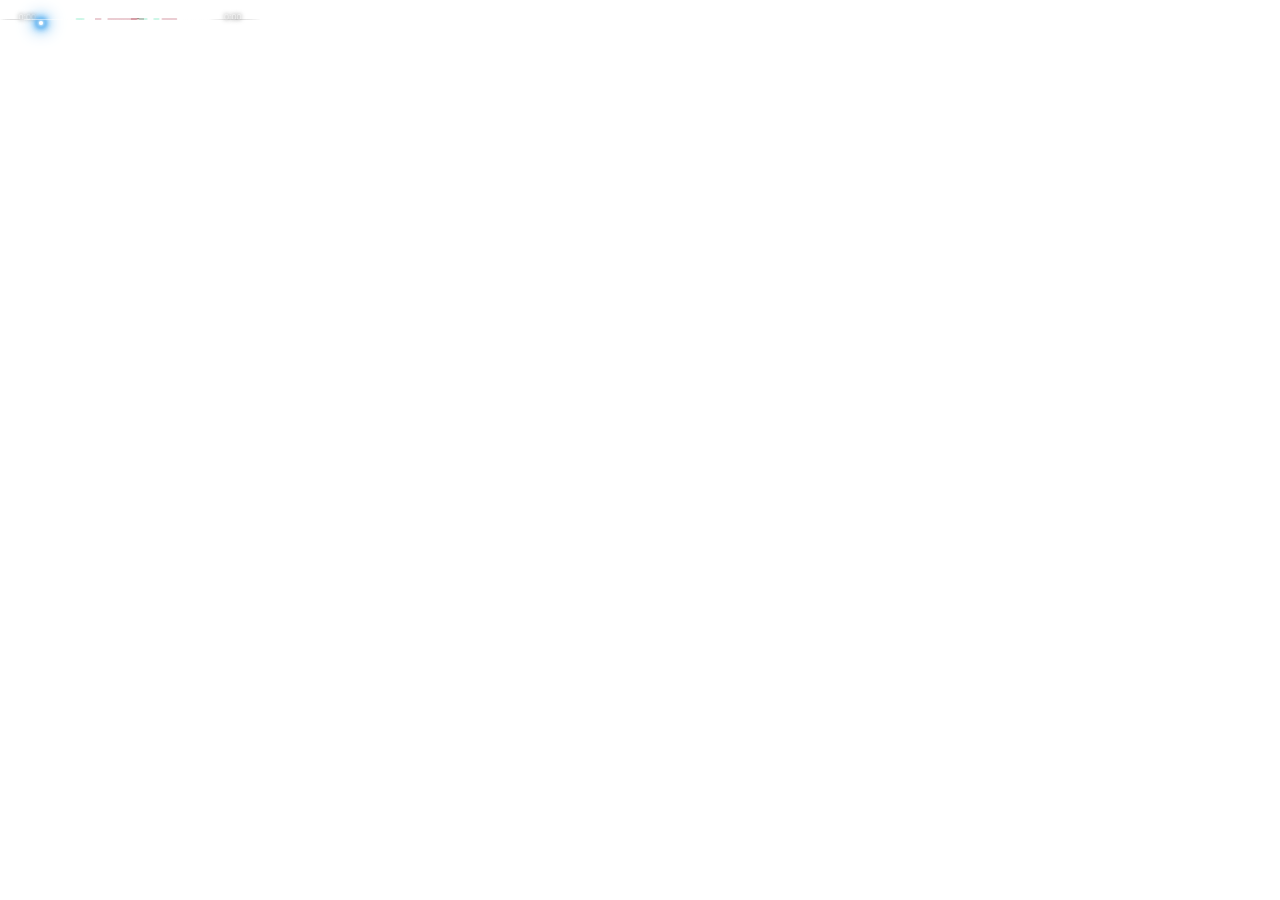
==== boca/index.html @ bad3ed1a "Catálogo de herramientas completo, música real, boca (overlay), y varios fixes de cerebro Cerebro/he" ====
<!doctype html>
<html>
<head>
<meta charset="utf-8">
<script src="siriwave.umd.js"></script>
<style>
  html, body {
    margin: 0;
    background: transparent;
    overflow: hidden;
    {# background: #000000; #}
  }

  #boca-wrapper {
    position: relative;
    width: 260px;
        height: 69px;
  }

  #onda-wrapper {
    position:relative;
  }

  #onda {
    width: 260px;
    height: 50px;
    position: relative;
    z-index: 1;
  }
  #info {
    position: absolute;
    left: 0;
    bottom: 32px;
    right: 0;
    height: 12px;
    box-sizing: border-box;
    padding: 0 10px;
    opacity: 0;
    transition: opacity 0.6s ease;
  }
  #info.visible {
    opacity: 0.7;
  }
  #cancion {
    color: rgba(255, 255, 255, 0.8);
    font: 11px -apple-system, "Segoe UI", sans-serif;
    text-align: center;
    white-space: nowrap;
    overflow: hidden;
    text-overflow: ellipsis;
    text-shadow: 0 0 6px rgba(0,0,0,0.6);
    margin-bottom: 3px;
  }
  #fila-progreso {
    display: flex;
    align-items: center;
    gap: 6px;
    position: absolute;
    left: 10px;
    right: 10px;
    top: 22px;
    z-index: 0;
  }
  #fila-progreso span {
    color: rgba(255, 255, 255, 0.55);
    font: 9px -apple-system, "Segoe UI", sans-serif;
    text-shadow: 0 0 4px rgba(0,0,0,0.6);
    min-width: 26px;
  }
  #tiempo-actual { text-align: right; margin-top: -12px; }
  #tiempo-total { text-align: left; margin-top: -12px;}
  /* Barra de luz: adaptada de un diseño que pasó el usuario (gradiente
     animado + brillo "respirando" + puntas achaflanadas). El chaflán
     original era de 16px para una barra de 520px -- acá se achica a 3px
     (mismo alto que la barra) para que no se vea como un rombo en algo
     tan chico. */
  @property --glow {
    syntax: "<color>";
    inherits: false;
    initial-value: #168fe9;
  }
  #barra {
    flex: 1;
    height: 2px;
    position: relative;
    background: transparent;
    overflow: visible;
  }
  #barra::before {
    content: "";
    position: absolute;
    inset: 0;
    background: rgba(255, 255, 255, 0);
    clip-path: polygon(0 50%, 3px 0, calc(100% - 3px) 0, 100% 50%, calc(100% - 3px) 100%, 3px 100%);
  }
  #barra-relleno {
    height: 100%;
    width: 0%;
    position: relative;
    {# clip-path: polygon(0 50%, 3px 0, calc(100% - 3px) 0, 100% 50%, calc(100% - 3px) 100%, 3px 100%); #}
    background: linear-gradient(90deg,
      #168fe9 0%, #20dba5 17%, #f33f64 34%, #ffffff 42%,
      #26e993 50%, #2668db 67%, #168fe9 84%, #20dba5 100%
    );
    background-size: 300% 100%;
    filter: drop-shadow(0 0 3px var(--glow)) drop-shadow(0 0 8px var(--glow));
    background: #fff;
    border-radius: 100%;
    opacity: 1;
    animation:
      barra-color-flow 4s linear infinite,
      barra-glow-color 4s linear infinite,
      barra-respira 1.8s ease-in-out infinite;
  }
  /* Puntito de luz en la punta del progreso, un poco más fuerte que el
     resto de la barra pero sin llamar demasiado la atención. */
  #barra-relleno::after {
    content: "";
    position: absolute;
    right: -1px;
    top: 50%;
    width: 4px;
    height: 4px;
    transform: translateY(-50%);
    border-radius: 50%;
    background: #fff;
    box-shadow: 0 0 3px 1px rgba(255, 255, 255, 0.85), 0 0 7px 2px var(--glow);
  }
  @keyframes barra-respira {
    50% {
      filter: brightness(1.25) drop-shadow(0 0 4px var(--glow)) drop-shadow(0 0 11px var(--glow));
    }
  }
  @keyframes barra-color-flow {
    to { background-position: -300% 0; }
  }
  @keyframes barra-glow-color {
    0%, 100% { --glow: #168fe9; }
    25% { --glow: #20dba5; }
    42% { --glow: #f33f64; }
    52% { --glow: #ffffff; }
    68% { --glow: #26e993; }
    84% { --glow: #2668db; }
  }
  @media (prefers-reduced-motion: reduce) {
    #barra-relleno { animation: none; }
  }
</style>
</head>
<body>
  <div id="boca-wrapper">

    <div id="onda-wrapper">
      <div id="onda"></div>
      <div id="fila-progreso">
        <span id="tiempo-actual">0:00</span>
        <div id="barra"><div id="barra-relleno"></div></div>
        <span id="tiempo-total">0:00</span>
      </div>
    </div>
    <div id="info">
      <div id="cancion"></div>
    </div>
  </div>
<script>
// Es render, no IA: RMS -> amplitud de la onda, con suavizado asimétrico
// propio (ataque rápido, decaimiento lento) antes de pasárselo a SiriWave
// (que además tiene su propio lerp interno, así que queda doblemente
// suave). El RMS crudo tiembla -- esto es lo que separa "se ve pro" de
// "se ve amateur".

const COLORES = {
  idle:        "#4a4458",
  escuchando:  "#7c5cff",
  pensando:    "#c77dff",
  hablando:    "#7c5cff",
  musica:      "#5cffd4",
};

const AMPLITUD_IDLE = 0.15;
const AMPLITUD_ESCUCHANDO = 0.35;
const AMPLITUD_PENSANDO = 0.45;

const wave = new SiriWave({
  container: document.getElementById("onda"),
  style: "ios9",
  color: "#7c5cff",
  speed: 0.06,
  amplitude: AMPLITUD_IDLE,
  autostart: true,
});

let estado = "idle";
let nivelCrudo = 0;
let nivelSuave = AMPLITUD_IDLE;

const ATAQUE = 0.7;       // qué tan rápido sube la amplitud al hablar
const DECAIMIENTO = 0.25; // más rápido que antes (0.08): con eso la onda
                          // quedaba "abierta" en los silencios entre
                          // palabras, se veía desacoplada del audio real.

function amplitudObjetivo() {
  if (estado === "hablando" || estado === "musica") return nivelCrudo;
  if (estado === "pensando") return AMPLITUD_PENSANDO;
  if (estado === "escuchando") return AMPLITUD_ESCUCHANDO;
  return AMPLITUD_IDLE;
}

function animar() {
  const objetivo = amplitudObjetivo();
  const tasa = objetivo > nivelSuave ? ATAQUE : DECAIMIENTO;
  nivelSuave += (objetivo - nivelSuave) * tasa;
  wave.setAmplitude(nivelSuave);
  // La velocidad de la onda también sigue el nivel: antes era fija
  // mientras hablaba, y una onda moviéndose siempre igual sin importar
  // qué tan fuerte suena la voz es justo lo que se veía desacoplado.
  if (estado === "hablando" || estado === "musica") {
    wave.setSpeed(0.04 + nivelSuave * 0.18);
  }
  requestAnimationFrame(animar);
}
requestAnimationFrame(animar);

// Mutter no respeta "siempre encima" de forma persistente: si el usuario
// foca otra ventana mientras Tero habla, la boca cae atrás igual aunque
// se haya traído al frente al empezar. Como no hay layer-shell, se
// reintenta a repetición mientras dura el habla, no solo una vez al
// arrancar -- molesto pero es lo que hay sin tocar el compositor.
let intervaloFrente = null;

function empezarATraerAlFrente() {
  if (intervaloFrente !== null || !window.pywebview) return;
  window.pywebview.api.traer_al_frente();
  intervaloFrente = setInterval(() => {
    window.pywebview.api.traer_al_frente();
  }, 400);
}

function dejarDeTraerAlFrente() {
  if (intervaloFrente !== null) {
    clearInterval(intervaloFrente);
    intervaloFrente = null;
  }
}

function aplicarEstado(nuevo) {
  const eraHablando = estado === "hablando";
  estado = nuevo;
  wave.setSpeed(estado === "pensando" ? 0.12 : 0.06);
  document.getElementById("onda").style.filter =
    `drop-shadow(0 0 12px ${COLORES[estado] || COLORES.idle})`;
  if (estado === "hablando" && !eraHablando) {
    empezarATraerAlFrente();
  } else if (estado !== "hablando" && eraHablando) {
    dejarDeTraerAlFrente();
  }
}

// Progreso interpolado: el poll de Spotify llega cada ~5s, pero la
// canción avanza continuamente. En vez de saltar cada 5s, se guarda el
// progreso recibido + cuándo llegó, y cada frame se calcula dónde debería
// estar "ahora" asumiendo que sigue sonando -- el próximo poll corrige
// cualquier desvío (pausa, salto de tema) solo.
let progresoBase = 0;
let duracionMs = 0;
let momentoRecibido = 0;
let reproduciendoAlgo = false;

function formatearTiempo(ms) {
  const totalSeg = Math.max(0, Math.floor(ms / 1000));
  const min = Math.floor(totalSeg / 60);
  const seg = totalSeg % 60;
  return `${min}:${String(seg).padStart(2, "0")}`;
}

function aplicarCancion(info) {
  const elInfo = document.getElementById("info");
  if (!info) {
    reproduciendoAlgo = false;
    elInfo.classList.remove("visible");
    return;
  }
  document.getElementById("cancion").textContent = info.texto;
  progresoBase = info.progreso_ms;
  duracionMs = info.duracion_ms;
  momentoRecibido = performance.now();
  reproduciendoAlgo = true;
  elInfo.classList.add("visible");
}

function animarProgreso() {
  if (reproduciendoAlgo && duracionMs > 0) {
    const transcurridoReal = performance.now() - momentoRecibido;
    const progresoMs = Math.min(duracionMs, progresoBase + transcurridoReal);
    document.getElementById("barra-relleno").style.width =
      `${(progresoMs / duracionMs) * 100}%`;
    document.getElementById("tiempo-actual").textContent = formatearTiempo(progresoMs);
    document.getElementById("tiempo-total").textContent = formatearTiempo(duracionMs);
  }
  requestAnimationFrame(animarProgreso);
}
requestAnimationFrame(animarProgreso);

function conectar() {
  const ws = new WebSocket("ws://127.0.0.1:8765");
  ws.onmessage = (ev) => {
    const datos = JSON.parse(ev.data);
    if (datos.estado !== undefined) aplicarEstado(datos.estado);
    if (datos.nivel !== undefined) nivelCrudo = datos.nivel;
    if (datos.cancion !== undefined) aplicarCancion(datos.cancion);
  };
  ws.onclose = () => setTimeout(conectar, 1000);
  ws.onerror = () => ws.close();
}
conectar();
</script>
</body>
</html>
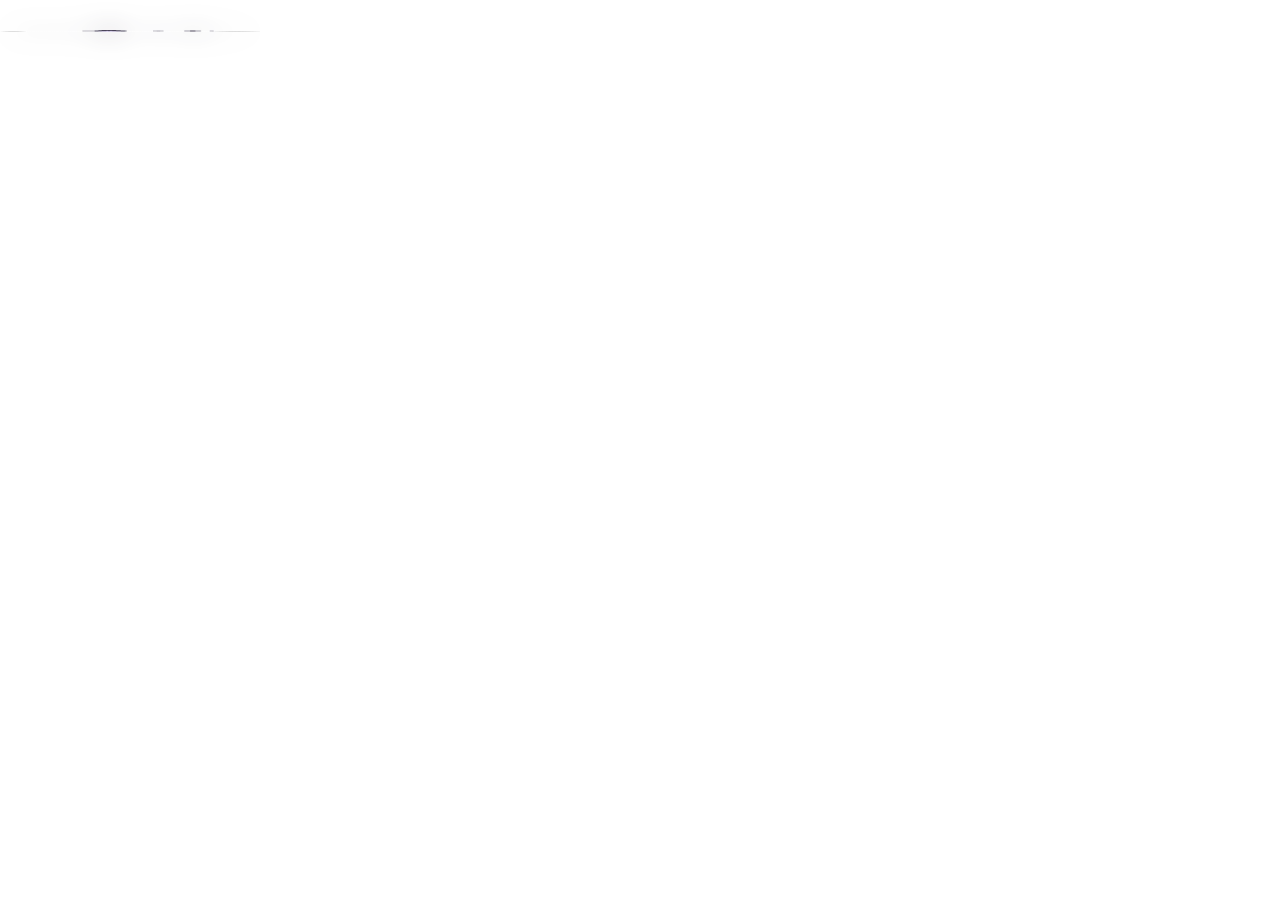
==== commit 4f7d5b5f: "Fixes de cola de música, boca (color/sensibilidad/reproductor) y cerebro - musica.py: cola real de t" ====
--- a/boca/index.html
+++ b/boca/index.html
@@ -14,7 +14,8 @@
   #boca-wrapper {
     position: relative;
     width: 260px;
-        height: 69px;
+    height: 74px;
+    overflow: hidden;
   }
 
   #onda-wrapper {
@@ -23,14 +24,14 @@
 
   #onda {
     width: 260px;
-    height: 50px;
+    height: 74px;
     position: relative;
     z-index: 1;
   }
   #info {
     position: absolute;
     left: 0;
-    bottom: 32px;
+    bottom: 23px;
     right: 0;
     height: 12px;
     box-sizing: border-box;
@@ -58,8 +59,13 @@
     position: absolute;
     left: 10px;
     right: 10px;
-    top: 22px;
-    z-index: 0;
+    bottom: 39px;
+    z-index: 2;
+    opacity: 0;
+    transition: opacity 0.6s ease;
+  }
+  #fila-progreso.visible {
+    opacity: 1;
   }
   #fila-progreso span {
     color: rgba(255, 255, 255, 0.55);
@@ -81,7 +87,7 @@
   }
   #barra {
     flex: 1;
-    height: 2px;
+    height: 1px;
     position: relative;
     background: transparent;
     overflow: visible;
@@ -96,6 +102,10 @@
   #barra-relleno {
     height: 100%;
     width: 0%;
+    /* Sin esto, al cambiar de canción el ancho salta de golpe (de donde
+       había quedado la anterior a ~0% de la nueva) y el puntito de luz
+       "se apaga y prende" de un frame al otro en vez de deslizarse. */
+    transition: width 0.25s ease;
     position: relative;
     {# clip-path: polygon(0 50%, 3px 0, calc(100% - 3px) 0, 100% 50%, calc(100% - 3px) 100%, 3px 100%); #}
     background: linear-gradient(90deg,
@@ -104,13 +114,33 @@
     );
     background-size: 300% 100%;
     filter: drop-shadow(0 0 3px var(--glow)) drop-shadow(0 0 8px var(--glow));
-    background: #fff;
+    background: #ffffffa6;
     border-radius: 100%;
     opacity: 1;
     animation:
       barra-color-flow 4s linear infinite,
       barra-glow-color 4s linear infinite,
       barra-respira 1.8s ease-in-out infinite;
+  }
+  /* En pausa: se congela el color/brillo animado de la barra, y el
+     puntito de luz late en rojo con el centro blanco -- como un
+     "corazón" pulsando, para que se note de un vistazo que está pausado. */
+  #barra-relleno.pausado {
+    animation-play-state: paused;
+    filter: drop-shadow(0 0 3px #ff4d4d) drop-shadow(0 0 8px #ff4d4d);
+  }
+  #barra-relleno.pausado::after {
+    animation: punto-pulso 2.2s ease-in-out infinite;
+  }
+  @keyframes punto-pulso {
+    0%, 100% {
+      background: #fff;
+      box-shadow: 0 0 2px 1px #fff, 0 0 6px 2px #22c55e;
+    }
+    50% {
+      background: #22c55e;
+      box-shadow: 0 0 3px 1px #22c55e, 0 0 9px 3px #22c55e;
+    }
   }
   /* Puntito de luz en la punta del progreso, un poco más fuerte que el
      resto de la barra pero sin llamar demasiado la atención. */
@@ -120,7 +150,7 @@
     right: -1px;
     top: 50%;
     width: 4px;
-    height: 4px;
+    height: 2px;
     transform: translateY(-50%);
     border-radius: 50%;
     background: #fff;
@@ -171,14 +201,13 @@
 
 const COLORES = {
   idle:        "#4a4458",
-  escuchando:  "#7c5cff",
+  escuchando:  "#ffffff",
   pensando:    "#c77dff",
   hablando:    "#7c5cff",
   musica:      "#5cffd4",
 };
 
 const AMPLITUD_IDLE = 0.15;
-const AMPLITUD_ESCUCHANDO = 0.35;
 const AMPLITUD_PENSANDO = 0.45;
 
 const wave = new SiriWave({
@@ -200,9 +229,10 @@
                           // palabras, se veía desacoplada del audio real.
 
 function amplitudObjetivo() {
-  if (estado === "hablando" || estado === "musica") return nivelCrudo;
+  // "escuchando" también sigue el nivel real -- ahora es el mic en vivo,
+  // no un valor fijo (así se ve mover con la voz del usuario).
+  if (estado === "hablando" || estado === "musica" || estado === "escuchando") return nivelCrudo;
   if (estado === "pensando") return AMPLITUD_PENSANDO;
-  if (estado === "escuchando") return AMPLITUD_ESCUCHANDO;
   return AMPLITUD_IDLE;
 }
 
@@ -214,7 +244,7 @@
   // La velocidad de la onda también sigue el nivel: antes era fija
   // mientras hablaba, y una onda moviéndose siempre igual sin importar
   // qué tan fuerte suena la voz es justo lo que se veía desacoplado.
-  if (estado === "hablando" || estado === "musica") {
+  if (estado === "hablando" || estado === "musica" || estado === "escuchando") {
     wave.setSpeed(0.04 + nivelSuave * 0.18);
   }
   requestAnimationFrame(animar);
@@ -243,18 +273,53 @@
   }
 }
 
+// El estilo "ios9" de SiriWave ignora el color pasado al constructor: trae
+// sus curvas hardcodeadas en azul/rojo/verde (ver iOS9Curve.getDefinition()
+// en siriwave.umd.js) y las dibuja con su propio color fijo, no con el de
+// la instancia. Por eso cambiar COLORES/el drop-shadow de afuera nunca
+// pintaba la onda en sí -- solo el brillo alrededor. Acá se recolorean a
+// mano las curvas reales (menos la "support line" blanca de fondo, que se
+// deja como viene) cada vez que cambia el estado.
+function hexARgb(hex) {
+  const n = parseInt(hex.replace("#", ""), 16);
+  return `${(n >> 16) & 255}, ${(n >> 8) & 255}, ${n & 255}`;
+}
+
+// Colores originales de la librería (multicolor: azul/rojo/verde) para
+// poder restaurarlos en "hablando" -- al usuario le gusta ese look
+// mientras Tero habla, y solo ese, así que es el único estado que no se
+// fuerza a un color plano.
+const COLORES_ORIGINALES_CURVAS = wave.curves.map((c) => c.definition.color);
+
 function aplicarEstado(nuevo) {
   const eraHablando = estado === "hablando";
   estado = nuevo;
   wave.setSpeed(estado === "pensando" ? 0.12 : 0.06);
+  const color = COLORES[estado] || COLORES.idle;
   document.getElementById("onda").style.filter =
-    `drop-shadow(0 0 12px ${COLORES[estado] || COLORES.idle})`;
+    `drop-shadow(0 0 12px ${color})`;
+  if (estado === "hablando") {
+    wave.curves.forEach((curva, i) => {
+      curva.definition.color = COLORES_ORIGINALES_CURVAS[i];
+    });
+  } else {
+    const rgb = hexARgb(color);
+    for (const curva of wave.curves) {
+      if (!curva.definition.supportLine) curva.definition.color = rgb;
+    }
+  }
   if (estado === "hablando" && !eraHablando) {
     empezarATraerAlFrente();
   } else if (estado !== "hablando" && eraHablando) {
     dejarDeTraerAlFrente();
   }
 }
+// Recién acá es seguro llamarla: ya existen COLORES_ORIGINALES_CURVAS y
+// hexARgb. Llamarla más arriba, antes de que el const se declare, tira un
+// ReferenceError de TDZ que corta en seco el resto del script (incluido
+// el WebSocket y el loop de animación) -- pasó de verdad, por eso la
+// onda quedaba congelada y sin recolorear nunca.
+aplicarEstado("idle");
 
 // Progreso interpolado: el poll de Spotify llega cada ~5s, pero la
 // canción avanza continuamente. En vez de saltar cada 5s, se guarda el
@@ -265,6 +330,7 @@
 let duracionMs = 0;
 let momentoRecibido = 0;
 let reproduciendoAlgo = false;
+let pausado = false;
 
 function formatearTiempo(ms) {
   const totalSeg = Math.max(0, Math.floor(ms / 1000));
@@ -275,9 +341,14 @@
 
 function aplicarCancion(info) {
   const elInfo = document.getElementById("info");
+  const elProgreso = document.getElementById("fila-progreso");
   if (!info) {
+    // Los segundos transcurridos/restantes viven en #fila-progreso, un
+    // bloque aparte de #info -- ocultar solo #info dejaba el tiempo (y la
+    // barra) visibles para siempre. Se ocultan los dos juntos.
     reproduciendoAlgo = false;
     elInfo.classList.remove("visible");
+    elProgreso.classList.remove("visible");
     return;
   }
   document.getElementById("cancion").textContent = info.texto;
@@ -285,12 +356,17 @@
   duracionMs = info.duracion_ms;
   momentoRecibido = performance.now();
   reproduciendoAlgo = true;
+  pausado = !info.reproduciendo;
+  document.getElementById("barra-relleno").classList.toggle("pausado", pausado);
   elInfo.classList.add("visible");
+  elProgreso.classList.add("visible");
 }
 
 function animarProgreso() {
   if (reproduciendoAlgo && duracionMs > 0) {
-    const transcurridoReal = performance.now() - momentoRecibido;
+    // En pausa no se suma tiempo transcurrido: el progreso queda
+    // congelado en lo último que reportó Spotify, no sigue avanzando.
+    const transcurridoReal = pausado ? 0 : performance.now() - momentoRecibido;
     const progresoMs = Math.min(duracionMs, progresoBase + transcurridoReal);
     document.getElementById("barra-relleno").style.width =
       `${(progresoMs / duracionMs) * 100}%`;
